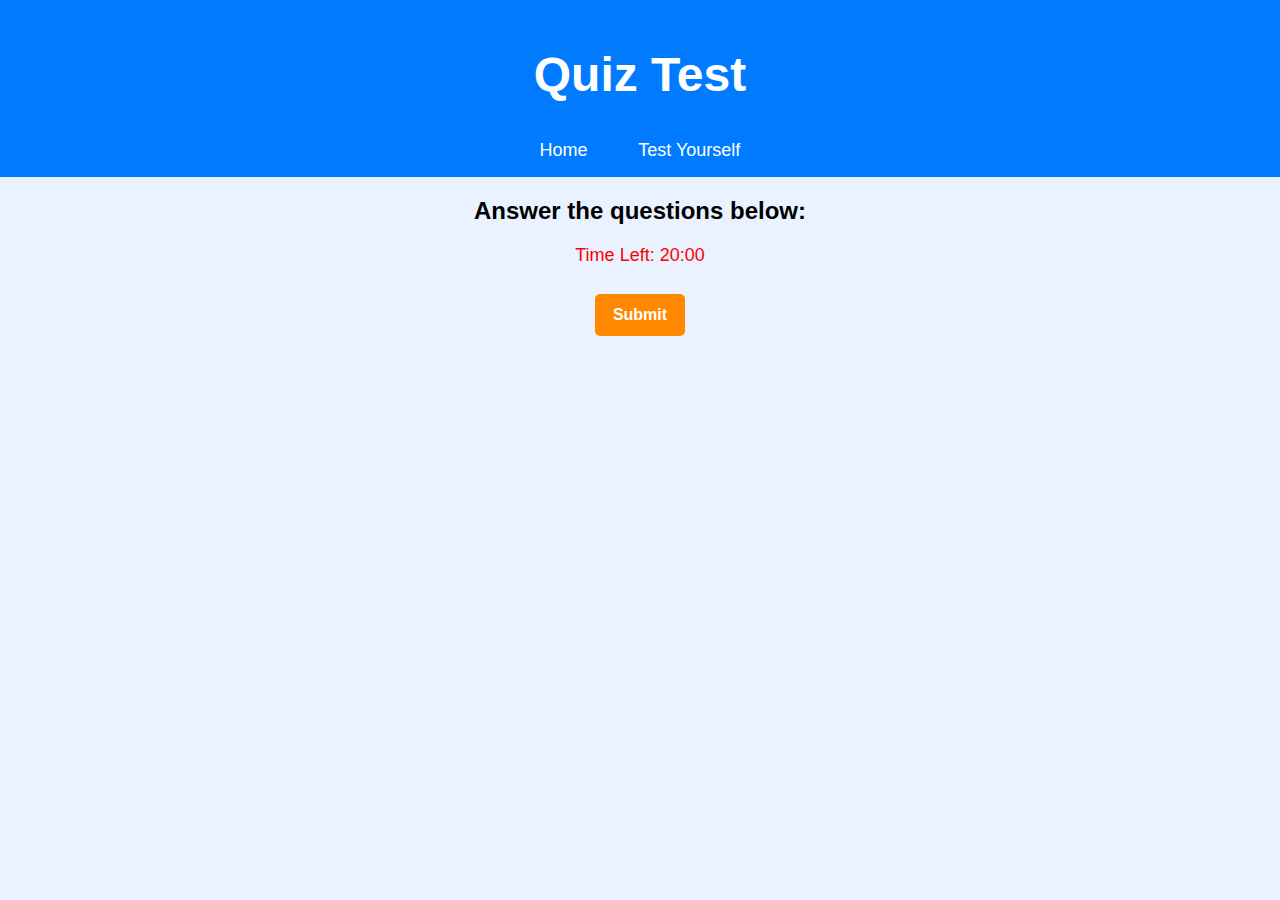
==== test.html @ fa97483d "Update test.html" ====
<!DOCTYPE html>
<html lang="en">
<head>
    <meta charset="UTF-8">
    <meta name="viewport" content="width=device-width, initial-scale=1.0">
    <title>Quiz Test</title>
    <link rel="stylesheet" href="style.css">
    <script defer src="script.js"></script>
</head>
<body>
    <header>
        <h1>Quiz Test</h1>
        <nav>
            <ul>
                <li><a href="index.html">Home</a></li>
                <li><a href="test.html">Test Yourself</a></li>
            </ul>
        </nav>
    </header>

    <main>
        <h2>Answer the questions below:</h2>
        <p id="timer">Time Left: 20:00</p>
        
        <form id="quizForm">
            <div id="questions-container"></div>
            <button type="submit">Submit</button>
        </form>

        <div id="result" style="display: none;">
            <h3>Thank you for completing the quiz!</h3>
            <p>Your score: <span id="score"></span></p>
            <button onclick="location.reload()">Retry</button>
        </div>
    </main>
</body>
</html>
---- style.css ----
/* General Styles */
body {
    font-family: Arial, sans-serif;
    text-align: center;
    background-color: #eaf2ff;
    margin: 0;
    padding: 0;
}

/* Header */
header {
    background: #007BFF;
    color: white;
    padding: 15px;
    font-size: 24px;
    text-align: center;
}

/* Center Logo */
h1.logo {
    cursor: pointer;
    margin: 0 auto;
}

/* Navigation Bar */
nav ul {
    list-style-type: none;
    padding: 0;
    margin: 0;
}

nav ul li {
    display: inline;
    margin: 10px;
}

nav ul li a {
    text-decoration: none;
    color: white;
    font-size: 18px;
    padding: 8px 12px;
    transition: 0.3s;
}

nav ul li a:hover {
    background: rgba(255, 255, 255, 0.2);
    border-radius: 5px;
}

/* Intro Section */
.intro {
    margin: 50px auto;
    width: 60%;
    background: white;
    padding: 20px;
    box-shadow: 0px 0px 10px rgba(0, 0, 0, 0.1);
}

/* Quiz Container */
#quiz-container {
    background: white;
    padding: 20px;
    margin: 20px auto;
    width: 50%;
    box-shadow: 0px 0px 10px rgba(0, 0, 0, 0.1);
}

/* Timer */
#timer {
    font-size: 18px;
    color: red;
}

/* Buttons */
button {
    padding: 12px 18px;
    font-size: 16px;
    margin: 10px;
    cursor: pointer;
    transition: 0.3s;
    background-color: #FF8800; /* Bright orange for better visibility */
    color: white;
    border: none;
    border-radius: 5px;
    font-weight: bold;
}

button:hover {
    background-color: #CC6600; /* Darker orange on hover */
}

/* Result Container */
#result-container {
    display: none;
    background: white;
    padding: 20px;
    margin: 20px auto;
    width: 50%;
    box-shadow: 0px 0px 10px rgba(0, 0, 0, 0.1);
}

/* Animations */
@keyframes fadeIn {
    from { opacity: 0; }
    to { opacity: 1; }
}

#result-container {
    animation: fadeIn 1s ease-in-out;
}
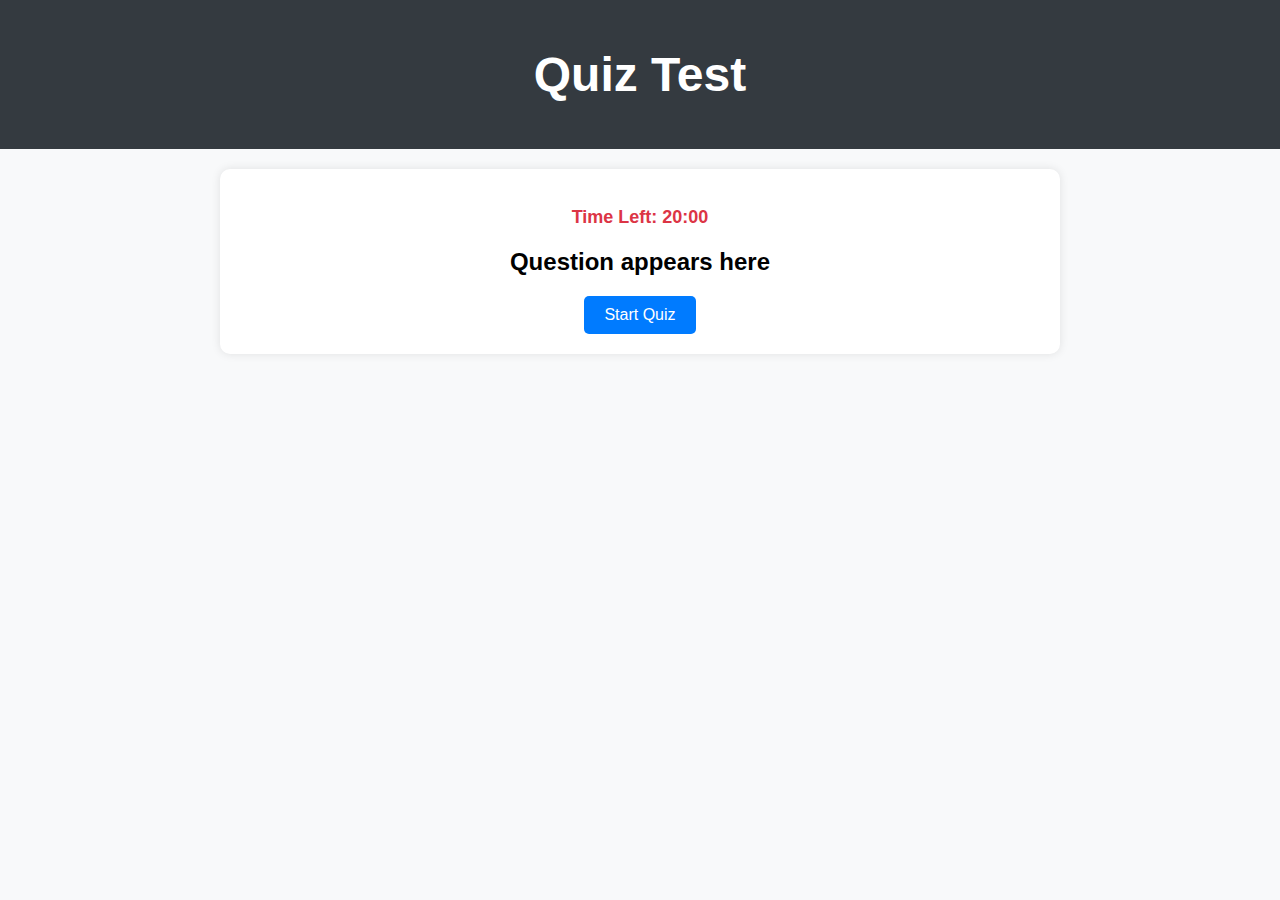
==== commit c77840be: "Update test.html" ====
--- a/test.html
+++ b/test.html
@@ -8,24 +8,22 @@
     <script defer src="script.js"></script>
 </head>
 <body>
+
+    <!-- Header Section -->
     <header>
         <h1>Quiz Test</h1>
-        <nav>
-            <ul>
-                <li><a href="index.html">Home</a></li>
-                <li><a href="test.html">Test Yourself</a></li>
-            </ul>
-        </nav>
     </header>
 
+    <!-- Quiz Content -->
     <main>
-        <h2>Answer the questions below:</h2>
         <p id="timer">Time Left: 20:00</p>
         
-        <form id="quizForm">
-            <div id="questions-container"></div>
-            <button type="submit">Submit</button>
-        </form>
+        <h2 id="question">Question appears here</h2>
+        <div id="options"></div>
+
+        <!-- Submit & Next Buttons -->
+        <button id="submit">Start Quiz</button>
+        <button id="next" style="display: none;">Next</button>
 
         <div id="result" style="display: none;">
             <h3>Thank you for completing the quiz!</h3>
@@ -33,5 +31,6 @@
             <button onclick="location.reload()">Retry</button>
         </div>
     </main>
+
 </body>
 </html>
--- a/style.css
+++ b/style.css
@@ -1,110 +1,87 @@
 /* General Styles */
 body {
     font-family: Arial, sans-serif;
-    text-align: center;
-    background-color: #eaf2ff;
     margin: 0;
     padding: 0;
+    text-align: center;
+    background-color: #f8f9fa;
 }
 
-/* Header */
+/* Header Styles */
 header {
-    background: #007BFF;
+    background-color: #343a40;
     color: white;
     padding: 15px;
     font-size: 24px;
-    text-align: center;
 }
 
-/* Center Logo */
-h1.logo {
-    cursor: pointer;
-    margin: 0 auto;
-}
-
-/* Navigation Bar */
 nav ul {
     list-style-type: none;
     padding: 0;
-    margin: 0;
 }
 
 nav ul li {
     display: inline;
-    margin: 10px;
+    margin: 0 15px;
 }
 
 nav ul li a {
+    color: white;
     text-decoration: none;
-    color: white;
-    font-size: 18px;
-    padding: 8px 12px;
-    transition: 0.3s;
+    font-weight: bold;
 }
 
 nav ul li a:hover {
-    background: rgba(255, 255, 255, 0.2);
+    text-decoration: underline;
+}
+
+/* Main Content */
+main {
+    max-width: 800px;
+    margin: 20px auto;
+    background: white;
+    padding: 20px;
+    border-radius: 10px;
+    box-shadow: 0px 0px 10px rgba(0, 0, 0, 0.1);
+}
+
+/* Quiz Form */
+#quizForm {
+    text-align: left;
+}
+
+#quizForm div {
+    margin-bottom: 15px;
+}
+
+button {
+    background-color: #007bff;
+    color: white;
+    border: none;
+    padding: 10px 20px;
+    font-size: 16px;
+    cursor: pointer;
     border-radius: 5px;
 }
 
-/* Intro Section */
-.intro {
-    margin: 50px auto;
-    width: 60%;
-    background: white;
-    padding: 20px;
-    box-shadow: 0px 0px 10px rgba(0, 0, 0, 0.1);
-}
-
-/* Quiz Container */
-#quiz-container {
-    background: white;
-    padding: 20px;
-    margin: 20px auto;
-    width: 50%;
-    box-shadow: 0px 0px 10px rgba(0, 0, 0, 0.1);
+button:hover {
+    background-color: #0056b3;
 }
 
 /* Timer */
 #timer {
     font-size: 18px;
-    color: red;
+    font-weight: bold;
+    color: #dc3545;
 }
 
-/* Buttons */
-button {
-    padding: 12px 18px;
-    font-size: 16px;
-    margin: 10px;
-    cursor: pointer;
-    transition: 0.3s;
-    background-color: #FF8800; /* Bright orange for better visibility */
-    color: white;
-    border: none;
-    border-radius: 5px;
+/* Result Section */
+#result {
+    margin-top: 20px;
+    font-size: 20px;
     font-weight: bold;
 }
 
-button:hover {
-    background-color: #CC6600; /* Darker orange on hover */
+#result h3 {
+    color: #28a745;
 }
-
-/* Result Container */
-#result-container {
-    display: none;
-    background: white;
-    padding: 20px;
-    margin: 20px auto;
-    width: 50%;
-    box-shadow: 0px 0px 10px rgba(0, 0, 0, 0.1);
-}
-
-/* Animations */
-@keyframes fadeIn {
-    from { opacity: 0; }
-    to { opacity: 1; }
-}
-
-#result-container {
-    animation: fadeIn 1s ease-in-out;
-}
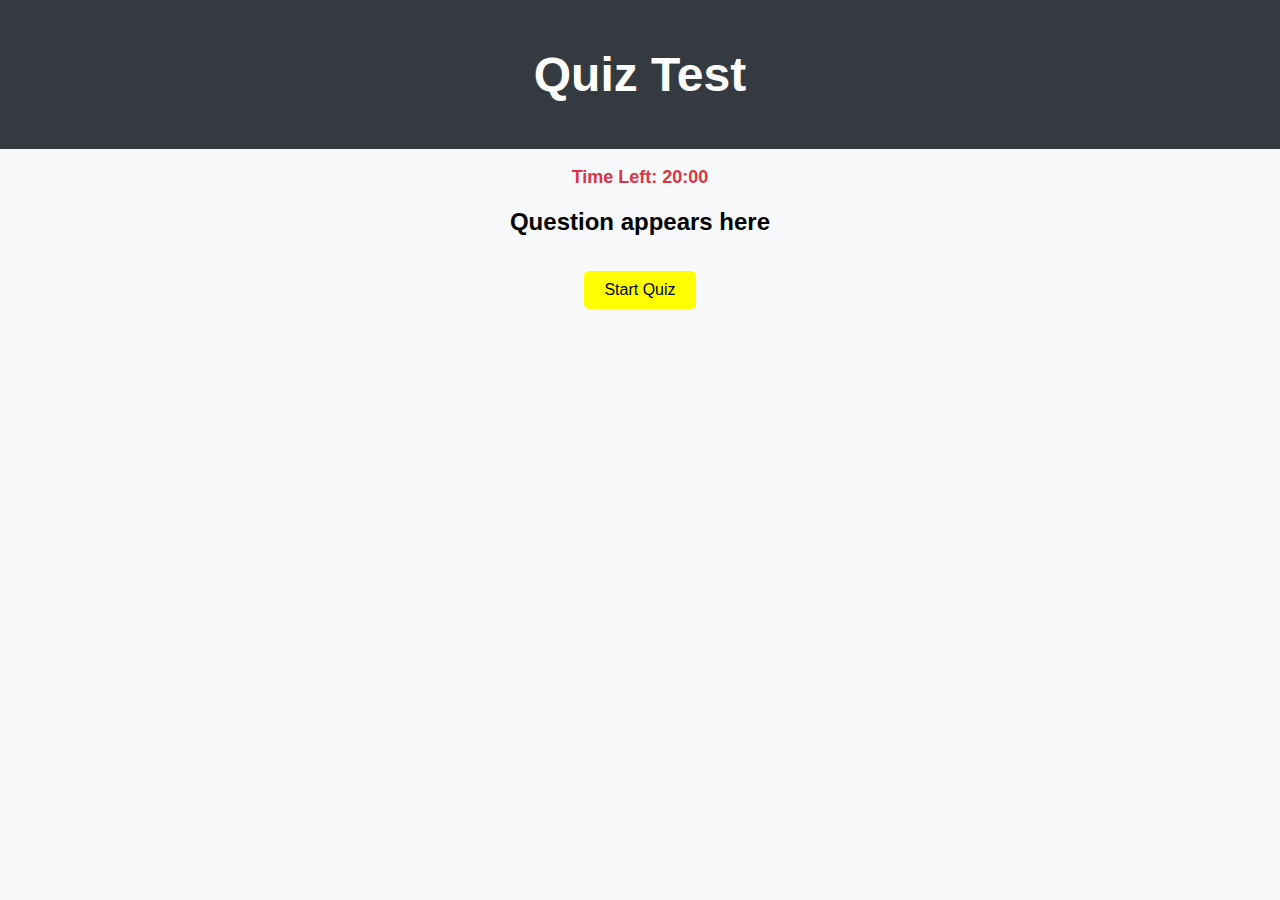
==== commit bca7b902: "Update test.html" ====
--- a/test.html
+++ b/test.html
@@ -5,7 +5,7 @@
     <meta name="viewport" content="width=device-width, initial-scale=1.0">
     <title>Quiz Test</title>
     <link rel="stylesheet" href="style.css">
-    <script defer src="script.js"></script>
+    <script defer src="javascript.js"></script>
 </head>
 <body>
 
@@ -21,14 +21,16 @@
         <h2 id="question">Question appears here</h2>
         <div id="options"></div>
 
-        <!-- Submit & Next Buttons -->
-        <button id="submit">Start Quiz</button>
-        <button id="next" style="display: none;">Next</button>
+        <!-- Buttons -->
+        <button id="submit" style="background-color: yellow; color: black;">Start Quiz</button>
+        <button id="next" style="display: none; background-color: yellow; color: black;">Next</button>
+        <button id="finish" style="display: none; background-color: yellow; color: black;">Submit Quiz</button>
 
+        <!-- Result Section -->
         <div id="result" style="display: none;">
             <h3>Thank you for completing the quiz!</h3>
-            <p>Your score: <span id="score"></span></p>
-            <button onclick="location.reload()">Retry</button>
+            <p>Your score: <span id="score">0</span>/10</p>
+            <button onclick="location.reload()" style="background-color: yellow; color: black;">Retry</button>
         </div>
     </main>
 
--- a/style.css
+++ b/style.css
@@ -15,36 +15,6 @@
     font-size: 24px;
 }
 
-nav ul {
-    list-style-type: none;
-    padding: 0;
-}
-
-nav ul li {
-    display: inline;
-    margin: 0 15px;
-}
-
-nav ul li a {
-    color: white;
-    text-decoration: none;
-    font-weight: bold;
-}
-
-nav ul li a:hover {
-    text-decoration: underline;
-}
-
-/* Main Content */
-main {
-    max-width: 800px;
-    margin: 20px auto;
-    background: white;
-    padding: 20px;
-    border-radius: 10px;
-    box-shadow: 0px 0px 10px rgba(0, 0, 0, 0.1);
-}
-
 /* Quiz Form */
 #quizForm {
     text-align: left;
@@ -54,18 +24,28 @@
     margin-bottom: 15px;
 }
 
+/* Buttons */
 button {
-    background-color: #007bff;
-    color: white;
+    background-color: #ffc107; /* Yellow background */
+    color: #343a40; /* Dark text for readability */
     border: none;
     padding: 10px 20px;
     font-size: 16px;
     cursor: pointer;
     border-radius: 5px;
+    margin-top: 15px; /* Space between buttons */
 }
 
 button:hover {
-    background-color: #0056b3;
+    background-color: #e0a800; /* Slightly darker yellow for hover effect */
+}
+
+/* Option Styles */
+#options {
+    display: flex;
+    flex-direction: column; /* Stack options vertically */
+    gap: 15px; /* Space between each option */
+    align-items: center; /* Center the options */
 }
 
 /* Timer */
@@ -73,6 +53,12 @@
     font-size: 18px;
     font-weight: bold;
     color: #dc3545;
+}
+
+/* Next Button Position */
+#next {
+    display: block;
+    margin: 20px auto; /* Center the Next button */
 }
 
 /* Result Section */
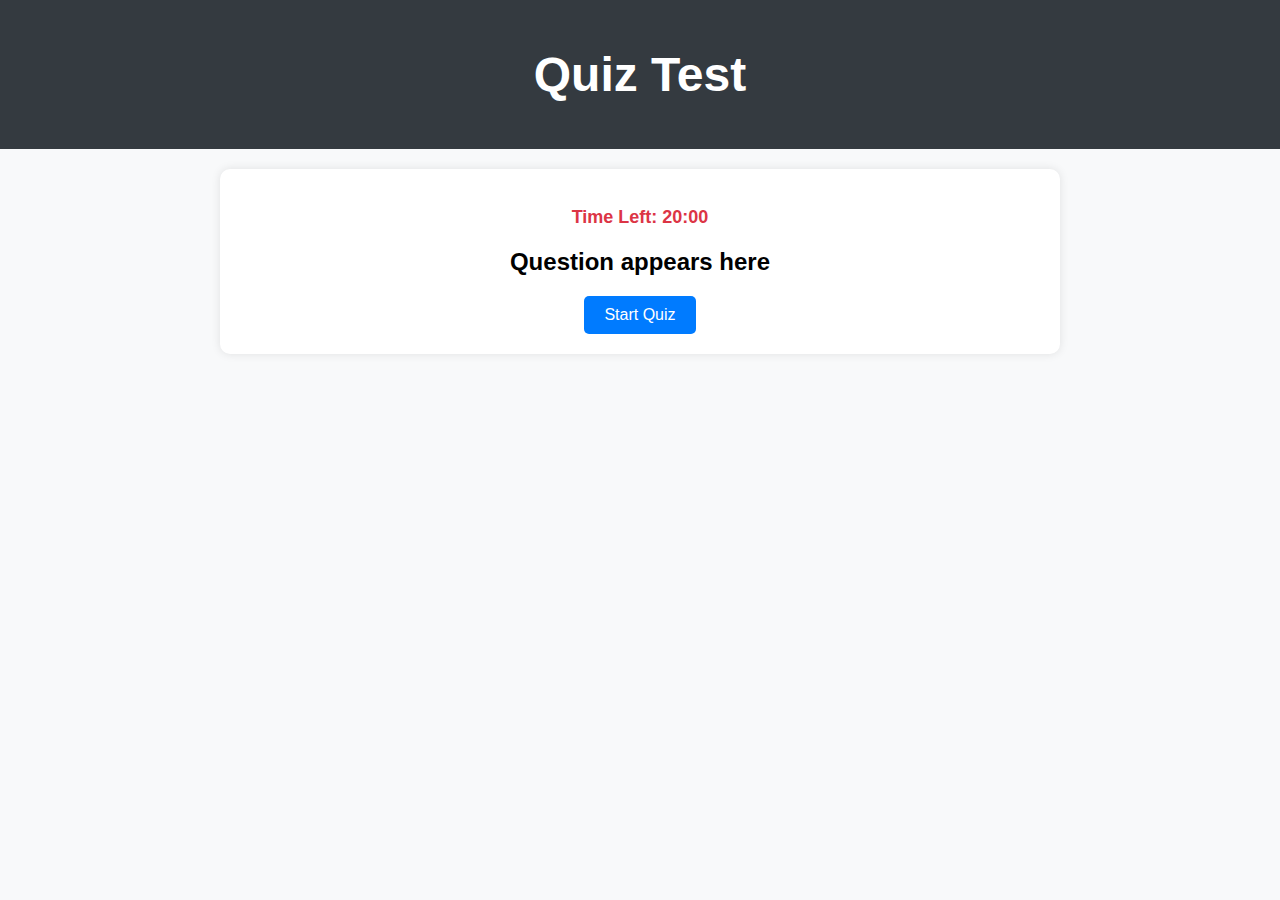
==== commit 84b18fcd: "Update test.html" ====
--- a/test.html
+++ b/test.html
@@ -6,6 +6,7 @@
     <title>Quiz Test</title>
     <link rel="stylesheet" href="style.css">
     <script defer src="javascript.js"></script>
+
 </head>
 <body>
 
@@ -22,15 +23,15 @@
         <div id="options"></div>
 
         <!-- Buttons -->
-        <button id="submit" style="background-color: yellow; color: black;">Start Quiz</button>
-        <button id="next" style="display: none; background-color: yellow; color: black;">Next</button>
-        <button id="finish" style="display: none; background-color: yellow; color: black;">Submit Quiz</button>
+        <button id="submit">Start Quiz</button>
+        <button id="next" style="display: none;">Next</button>
+        <button id="finish" style="display: none;">Submit Quiz</button>
 
         <!-- Result Section -->
         <div id="result" style="display: none;">
             <h3>Thank you for completing the quiz!</h3>
             <p>Your score: <span id="score">0</span>/10</p>
-            <button onclick="location.reload()" style="background-color: yellow; color: black;">Retry</button>
+            <button onclick="location.reload()">Retry</button>
         </div>
     </main>
 
--- a/style.css
+++ b/style.css
@@ -15,6 +15,36 @@
     font-size: 24px;
 }
 
+nav ul {
+    list-style-type: none;
+    padding: 0;
+}
+
+nav ul li {
+    display: inline;
+    margin: 0 15px;
+}
+
+nav ul li a {
+    color: white;
+    text-decoration: none;
+    font-weight: bold;
+}
+
+nav ul li a:hover {
+    text-decoration: underline;
+}
+
+/* Main Content */
+main {
+    max-width: 800px;
+    margin: 20px auto;
+    background: white;
+    padding: 20px;
+    border-radius: 10px;
+    box-shadow: 0px 0px 10px rgba(0, 0, 0, 0.1);
+}
+
 /* Quiz Form */
 #quizForm {
     text-align: left;
@@ -24,28 +54,18 @@
     margin-bottom: 15px;
 }
 
-/* Buttons */
 button {
-    background-color: #ffc107; /* Yellow background */
-    color: #343a40; /* Dark text for readability */
+    background-color: #007bff;
+    color: white;
     border: none;
     padding: 10px 20px;
     font-size: 16px;
     cursor: pointer;
     border-radius: 5px;
-    margin-top: 15px; /* Space between buttons */
 }
 
 button:hover {
-    background-color: #e0a800; /* Slightly darker yellow for hover effect */
-}
-
-/* Option Styles */
-#options {
-    display: flex;
-    flex-direction: column; /* Stack options vertically */
-    gap: 15px; /* Space between each option */
-    align-items: center; /* Center the options */
+    background-color: #0056b3;
 }
 
 /* Timer */
@@ -53,12 +73,6 @@
     font-size: 18px;
     font-weight: bold;
     color: #dc3545;
-}
-
-/* Next Button Position */
-#next {
-    display: block;
-    margin: 20px auto; /* Center the Next button */
 }
 
 /* Result Section */
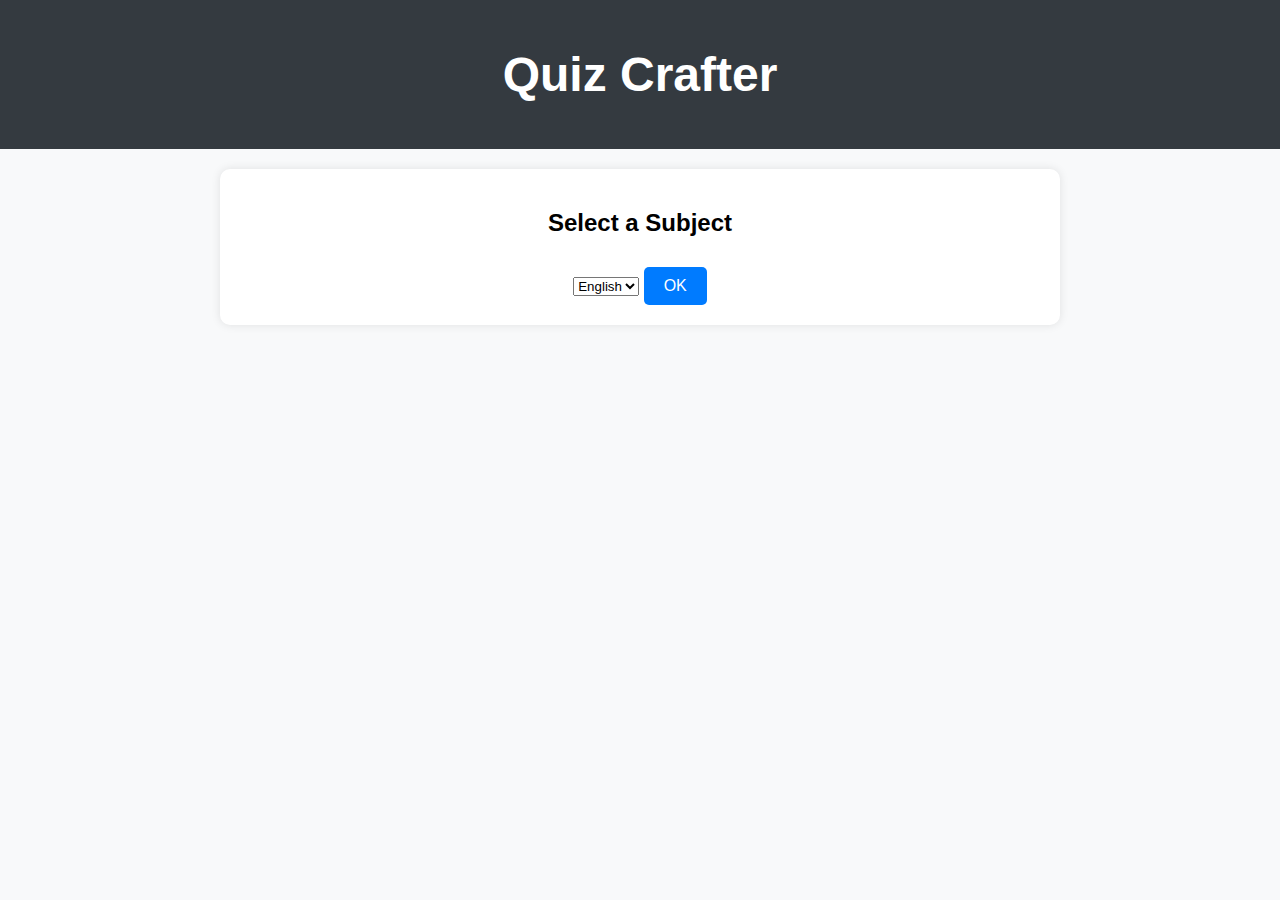
==== commit 50ef4650: "Update test.html" ====
--- a/test.html
+++ b/test.html
@@ -3,37 +3,47 @@
 <head>
     <meta charset="UTF-8">
     <meta name="viewport" content="width=device-width, initial-scale=1.0">
-    <title>Quiz Test</title>
+    <title>Quiz Crafter</title>
     <link rel="stylesheet" href="style.css">
-    <script defer src="javascript.js"></script>
-
 </head>
 <body>
+    <header>
+        <h1 id="logo">Quiz Crafter</h1>
+    </header>
+    <main>
+        <!-- Subject Selection Page -->
+        <div id="subjectSelection">
+            <h2>Select a Subject</h2>
+            <select id="subjectDropdown">
+                <option value="english">English</option>
+            </select>
+            <button id="confirmSubject">OK</button>
+        </div>
+        
+        <!-- Quiz Section -->
+        <div id="quizContainer" style="display: none;">
+            <h2 id="question"></h2>
+            <div id="options"></div>
+            
+            <div class="button-container">
+                <button id="prev" style="display: none;">Previous</button>
+                <button id="next" style="display: none;">Next</button>
+                <button id="finish" style="display: none;">Finish</button>
+            </div>
+            <div id="progressBarContainer">
+                <div id="progressBar"></div>
+            </div>
+            <p id="timer"></p>
+        </div>
 
-    <!-- Header Section -->
-    <header>
-        <h1>Quiz Test</h1>
-    </header>
-
-    <!-- Quiz Content -->
-    <main>
-        <p id="timer">Time Left: 20:00</p>
-        
-        <h2 id="question">Question appears here</h2>
-        <div id="options"></div>
-
-        <!-- Buttons -->
-        <button id="submit">Start Quiz</button>
-        <button id="next" style="display: none;">Next</button>
-        <button id="finish" style="display: none;">Submit Quiz</button>
-
-        <!-- Result Section -->
-        <div id="result" style="display: none;">
-            <h3>Thank you for completing the quiz!</h3>
-            <p>Your score: <span id="score">0</span>/10</p>
-            <button onclick="location.reload()">Retry</button>
+        <!-- Results Section -->
+        <div id="resultContainer" style="display: none;">
+            <h2>Quiz Complete!</h2>
+            <p id="result"></p>
+            <button id="retry">Retry</button>
+            <button id="viewAnswers">View Answers</button>
         </div>
     </main>
-
+    <script src="javascript.js"></script>
 </body>
 </html>
--- a/style.css
+++ b/style.css
@@ -13,6 +13,7 @@
     color: white;
     padding: 15px;
     font-size: 24px;
+    cursor: pointer; /* Make header clickable */
 }
 
 nav ul {
@@ -54,6 +55,23 @@
     margin-bottom: 15px;
 }
 
+.option-btn {
+    display: block;
+    width: 100%;
+    padding: 10px;
+    margin: 5px 0;
+    text-align: left;
+    background-color: #f8f9fa;
+    border: 1px solid #ccc;
+    cursor: pointer;
+    border-radius: 5px;
+}
+
+.option-btn.selected {
+    background-color: #007bff;
+    color: white;
+}
+
 button {
     background-color: #007bff;
     color: white;
@@ -62,10 +80,17 @@
     font-size: 16px;
     cursor: pointer;
     border-radius: 5px;
+    margin-top: 10px;
 }
 
 button:hover {
     background-color: #0056b3;
+}
+
+#prev, #next, #submit, #finish {
+    display: none;
+    width: 100%;
+    margin-top: 10px;
 }
 
 /* Timer */
@@ -73,6 +98,21 @@
     font-size: 18px;
     font-weight: bold;
     color: #dc3545;
+}
+
+/* Progress Bar */
+#progressContainer {
+    width: 100%;
+    background-color: #ddd;
+    border-radius: 5px;
+    margin-top: 20px;
+}
+
+#progressBar {
+    width: 0%;
+    height: 20px;
+    background-color: #28a745;
+    border-radius: 5px;
 }
 
 /* Result Section */
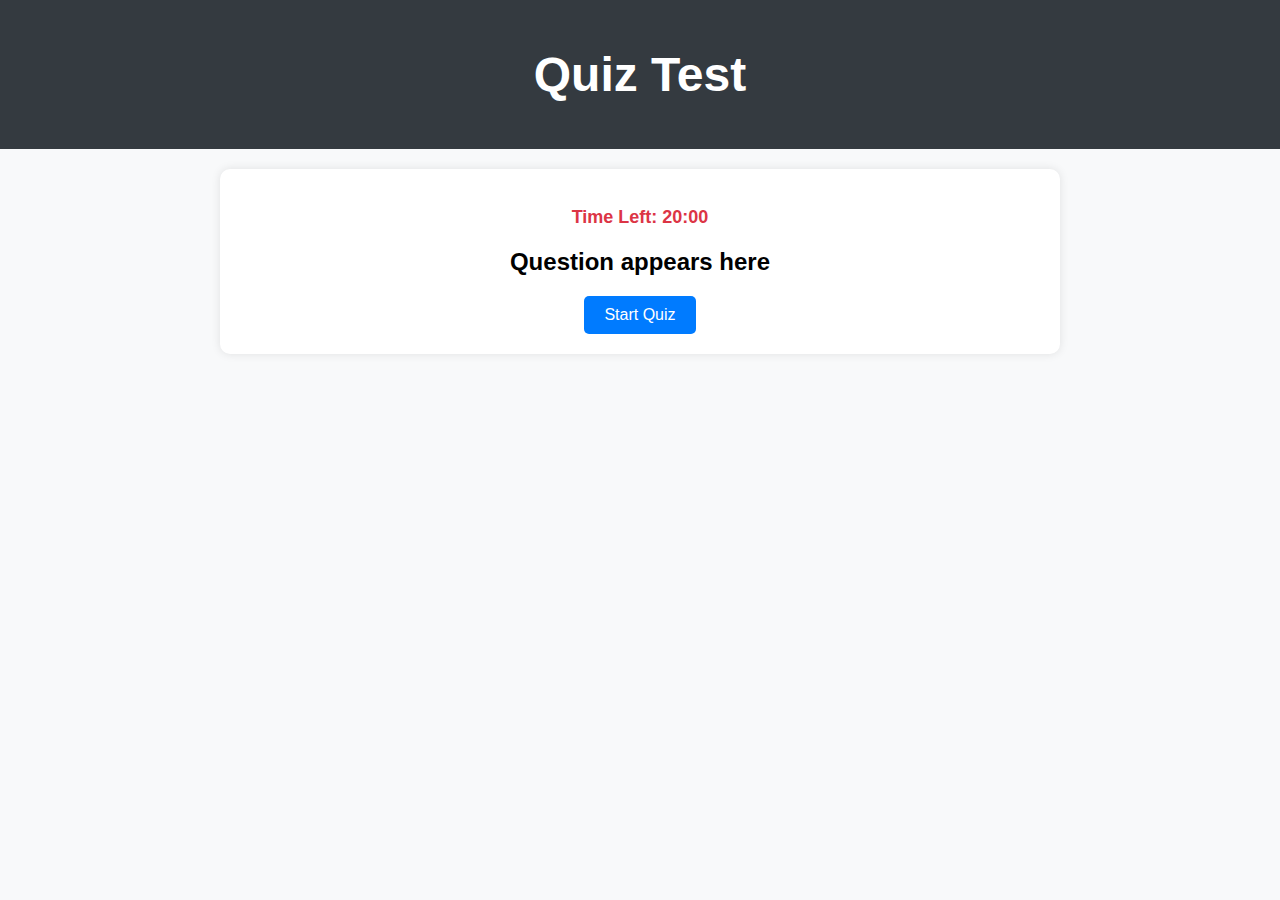
==== commit bfe65996: "Add files via upload" ====
--- a/test.html
+++ b/test.html
@@ -3,47 +3,37 @@
 <head>
     <meta charset="UTF-8">
     <meta name="viewport" content="width=device-width, initial-scale=1.0">
-    <title>Quiz Crafter</title>
+    <title>Quiz Test</title>
     <link rel="stylesheet" href="style.css">
+    <script defer src="javascript.js"></script>
+
 </head>
 <body>
+
+    <!-- Header Section -->
     <header>
-        <h1 id="logo">Quiz Crafter</h1>
+        <h1>Quiz Test</h1>
     </header>
+
+    <!-- Quiz Content -->
     <main>
-        <!-- Subject Selection Page -->
-        <div id="subjectSelection">
-            <h2>Select a Subject</h2>
-            <select id="subjectDropdown">
-                <option value="english">English</option>
-            </select>
-            <button id="confirmSubject">OK</button>
-        </div>
+        <p id="timer">Time Left: 20:00</p>
         
-        <!-- Quiz Section -->
-        <div id="quizContainer" style="display: none;">
-            <h2 id="question"></h2>
-            <div id="options"></div>
-            
-            <div class="button-container">
-                <button id="prev" style="display: none;">Previous</button>
-                <button id="next" style="display: none;">Next</button>
-                <button id="finish" style="display: none;">Finish</button>
-            </div>
-            <div id="progressBarContainer">
-                <div id="progressBar"></div>
-            </div>
-            <p id="timer"></p>
-        </div>
+        <h2 id="question">Question appears here</h2>
+        <div id="options"></div>
 
-        <!-- Results Section -->
-        <div id="resultContainer" style="display: none;">
-            <h2>Quiz Complete!</h2>
-            <p id="result"></p>
-            <button id="retry">Retry</button>
-            <button id="viewAnswers">View Answers</button>
+        <!-- Buttons -->
+        <button id="submit">Start Quiz</button>
+        <button id="next" style="display: none;">Next</button>
+        <button id="finish" style="display: none;">Submit Quiz</button>
+
+        <!-- Result Section -->
+        <div id="result" style="display: none;">
+            <h3>Thank you for completing the quiz!</h3>
+            <p>Your score: <span id="score">0</span>/10</p>
+            <button onclick="location.reload()">Retry</button>
         </div>
     </main>
-    <script src="javascript.js"></script>
+
 </body>
 </html>
--- a/style.css
+++ b/style.css
@@ -13,7 +13,6 @@
     color: white;
     padding: 15px;
     font-size: 24px;
-    cursor: pointer; /* Make header clickable */
 }
 
 nav ul {
@@ -55,23 +54,6 @@
     margin-bottom: 15px;
 }
 
-.option-btn {
-    display: block;
-    width: 100%;
-    padding: 10px;
-    margin: 5px 0;
-    text-align: left;
-    background-color: #f8f9fa;
-    border: 1px solid #ccc;
-    cursor: pointer;
-    border-radius: 5px;
-}
-
-.option-btn.selected {
-    background-color: #007bff;
-    color: white;
-}
-
 button {
     background-color: #007bff;
     color: white;
@@ -80,17 +62,10 @@
     font-size: 16px;
     cursor: pointer;
     border-radius: 5px;
-    margin-top: 10px;
 }
 
 button:hover {
     background-color: #0056b3;
-}
-
-#prev, #next, #submit, #finish {
-    display: none;
-    width: 100%;
-    margin-top: 10px;
 }
 
 /* Timer */
@@ -98,21 +73,6 @@
     font-size: 18px;
     font-weight: bold;
     color: #dc3545;
-}
-
-/* Progress Bar */
-#progressContainer {
-    width: 100%;
-    background-color: #ddd;
-    border-radius: 5px;
-    margin-top: 20px;
-}
-
-#progressBar {
-    width: 0%;
-    height: 20px;
-    background-color: #28a745;
-    border-radius: 5px;
 }
 
 /* Result Section */
